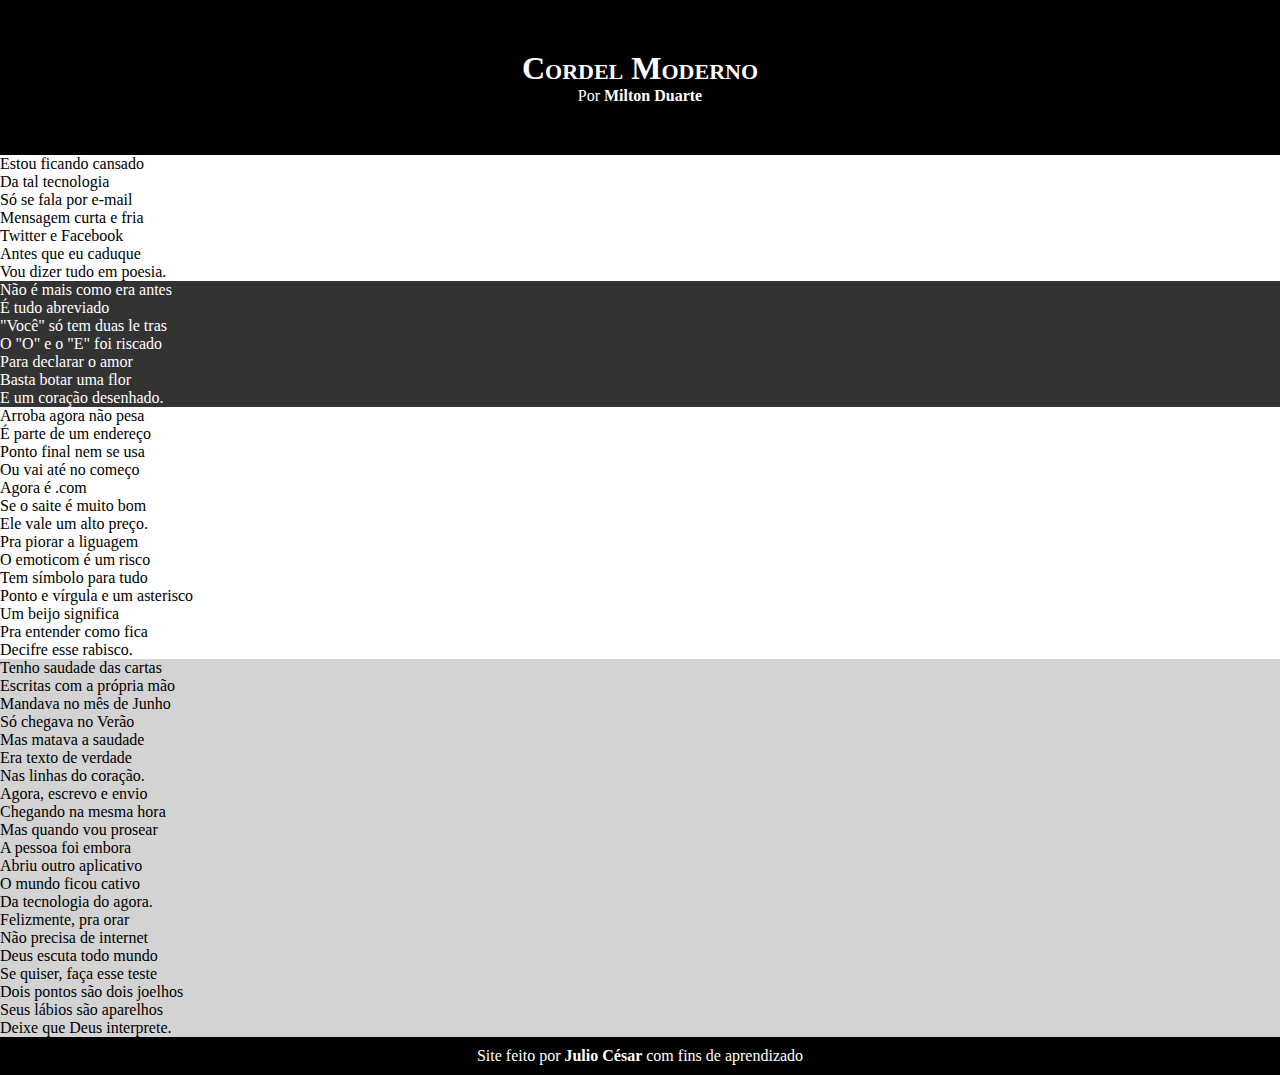
==== desafios/d02/index.html @ 3c590c67 "desafio 2" ====
<!DOCTYPE html>
<html lang="pt-br">
<head>
    <meta charset="UTF-8">
    <meta http-equiv="X-UA-Compatible" content="IE=edge">
    <meta name="viewport" content="width=device-width, initial-scale=1.0">
    <title>Cordel Moderno</title>

    <!-- links -->
    <link rel="stylesheet" href="style.css">
</head>
<body>
    <header>
        <h1>Cordel Moderno</h1>
        <p>Por <a href="https://www.recantodasletras.com.br/poesias/3186743" target="_blank">Milton Duarte</a></p>
    </header>

    <section class="normal">
        <p>
            Estou ficando cansado <br>
            Da tal tecnologia <br>
            Só se fala por e-mail <br>
            Mensagem curta e fria <br>
            Twitter e Facebook <br>
            Antes que eu caduque <br>
            Vou dizer tudo em poesia.
        </p>
    </section>

    <section class="imagem">
        <p>
            Não é mais como era antes <br>
            É tudo abreviado <br>
            "Você" só tem duas le tras <br>
            O "O" e o "E" foi riscado <br>
            Para declarar o amor <br>
            Basta botar uma flor <br>
            E um coração desenhado.
        </p>
    </section>

    <section class="normal">
        <p>
            Arroba agora não pesa <br>
            É parte de um endereço <br>
            Ponto final nem se usa <br>
            Ou vai até no começo <br>
            Agora é .com <br>
            Se o saite é muito bom <br>
            Ele vale um alto preço.
        </p>

        <p>
            Pra piorar a liguagem <br>
            O emoticom é um risco <br>
            Tem símbolo para tudo <br>
            Ponto e vírgula e um asterisco <br>
            Um beijo significa <br>
            Pra entender como fica <br>
            Decifre esse rabisco.
        </p>
    </section>

    <section>
        <p>
            Tenho saudade das cartas <br>
            Escritas com a própria mão <br>
            Mandava no mês de Junho <br>
            Só chegava no Verão <br>
            Mas matava a saudade <br>
            Era texto de verdade <br>
            Nas linhas do coração.
        </p>
    </section>

    <section>
        <p>
            Agora, escrevo e envio <br>
            Chegando na mesma hora <br>
            Mas quando vou prosear <br>
            A pessoa foi embora <br>
            Abriu outro aplicativo <br>
            O mundo ficou cativo <br>
            Da tecnologia do agora.
        </p>

        <p>
            Felizmente, pra orar <br>
            Não precisa de internet <br>
            Deus escuta todo mundo <br>
            Se quiser, faça esse teste <br>
            Dois pontos são dois joelhos <br>
            Seus lábios são aparelhos <br>
            Deixe que Deus interprete.
        </p>
    </section>

    <footer>
        <p>Site feito por <a href="#" target="_blank">Julio César</a> com fins de aprendizado</p>
    </footer>
</body>
</html>
---- desafios/d02/style.css ----
@charset "UTF-8";

* {
    margin: 0px;
    padding: 0px;
}

html, body {
    min-height: 100vh;
    background-color: lightgray;
}

header {
    background-color: black;
    color: white;
    text-align: center;
}

header > h1 {
    padding-top: 50px;
    font-variant: small-caps;
}

header > p {
    padding-bottom: 50px;
}

a {
    color: white;
    text-decoration: none;
    font-weight: bolder;
}

a:hover {
    text-decoration: underline;
}

section.normal {
    color: black;
    background-color: white;
}

section.imagem {
    color: white;
    background-color: rgb(51, 51, 51);
}

footer {
    background-color: black;
    color: white;
    text-align: center;
    padding: 10px;
}
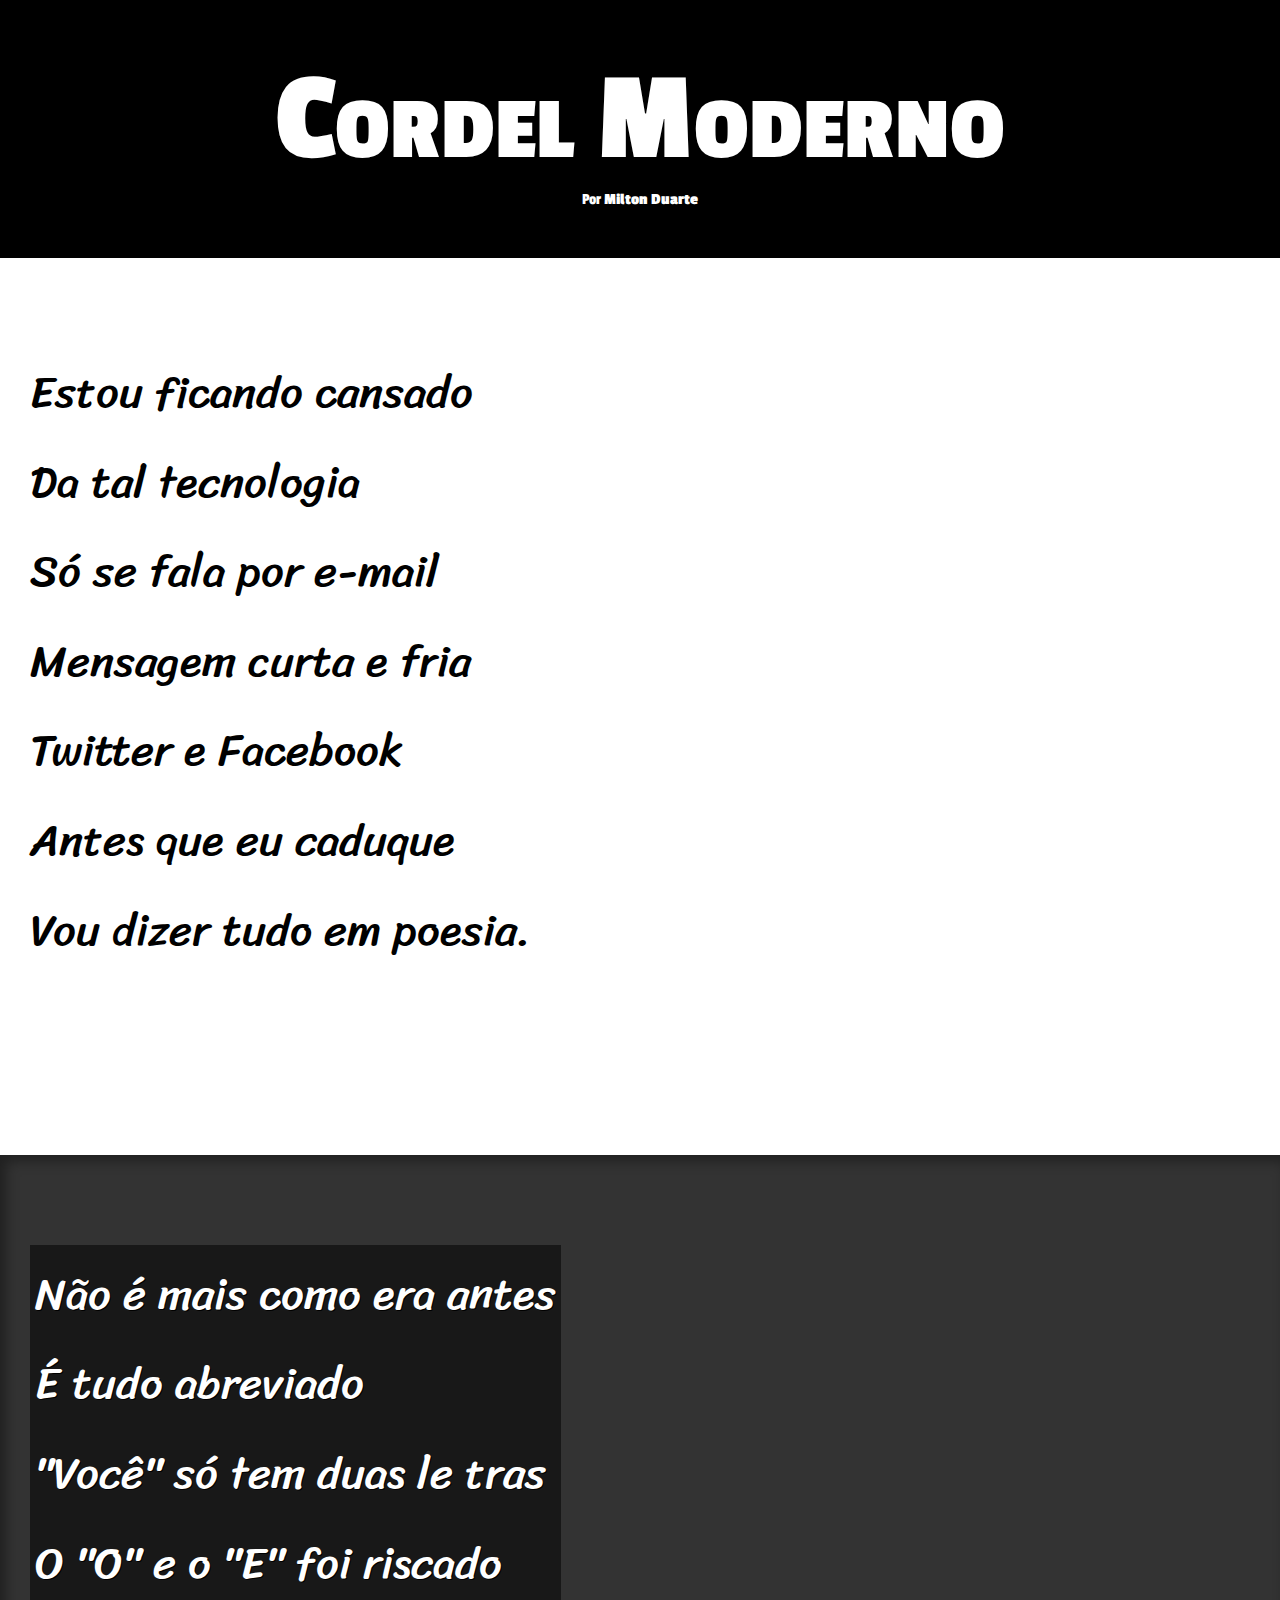
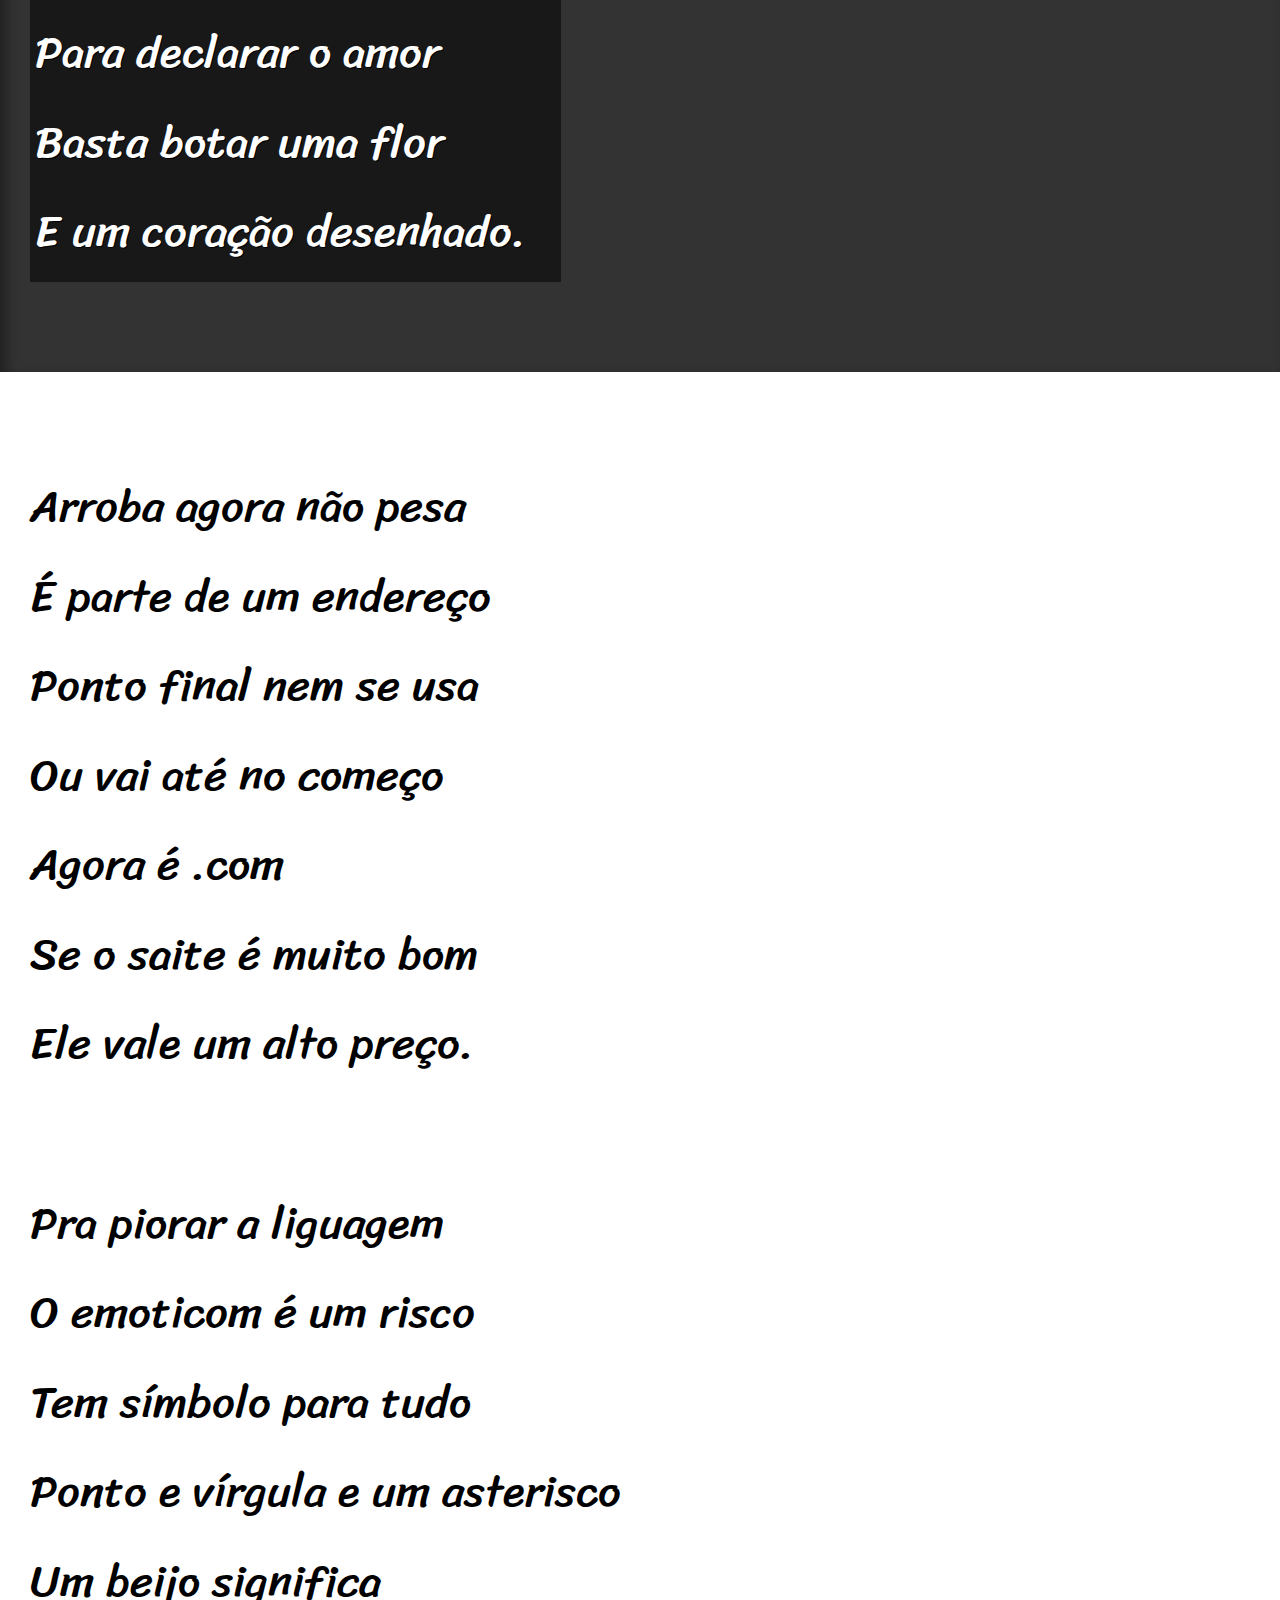
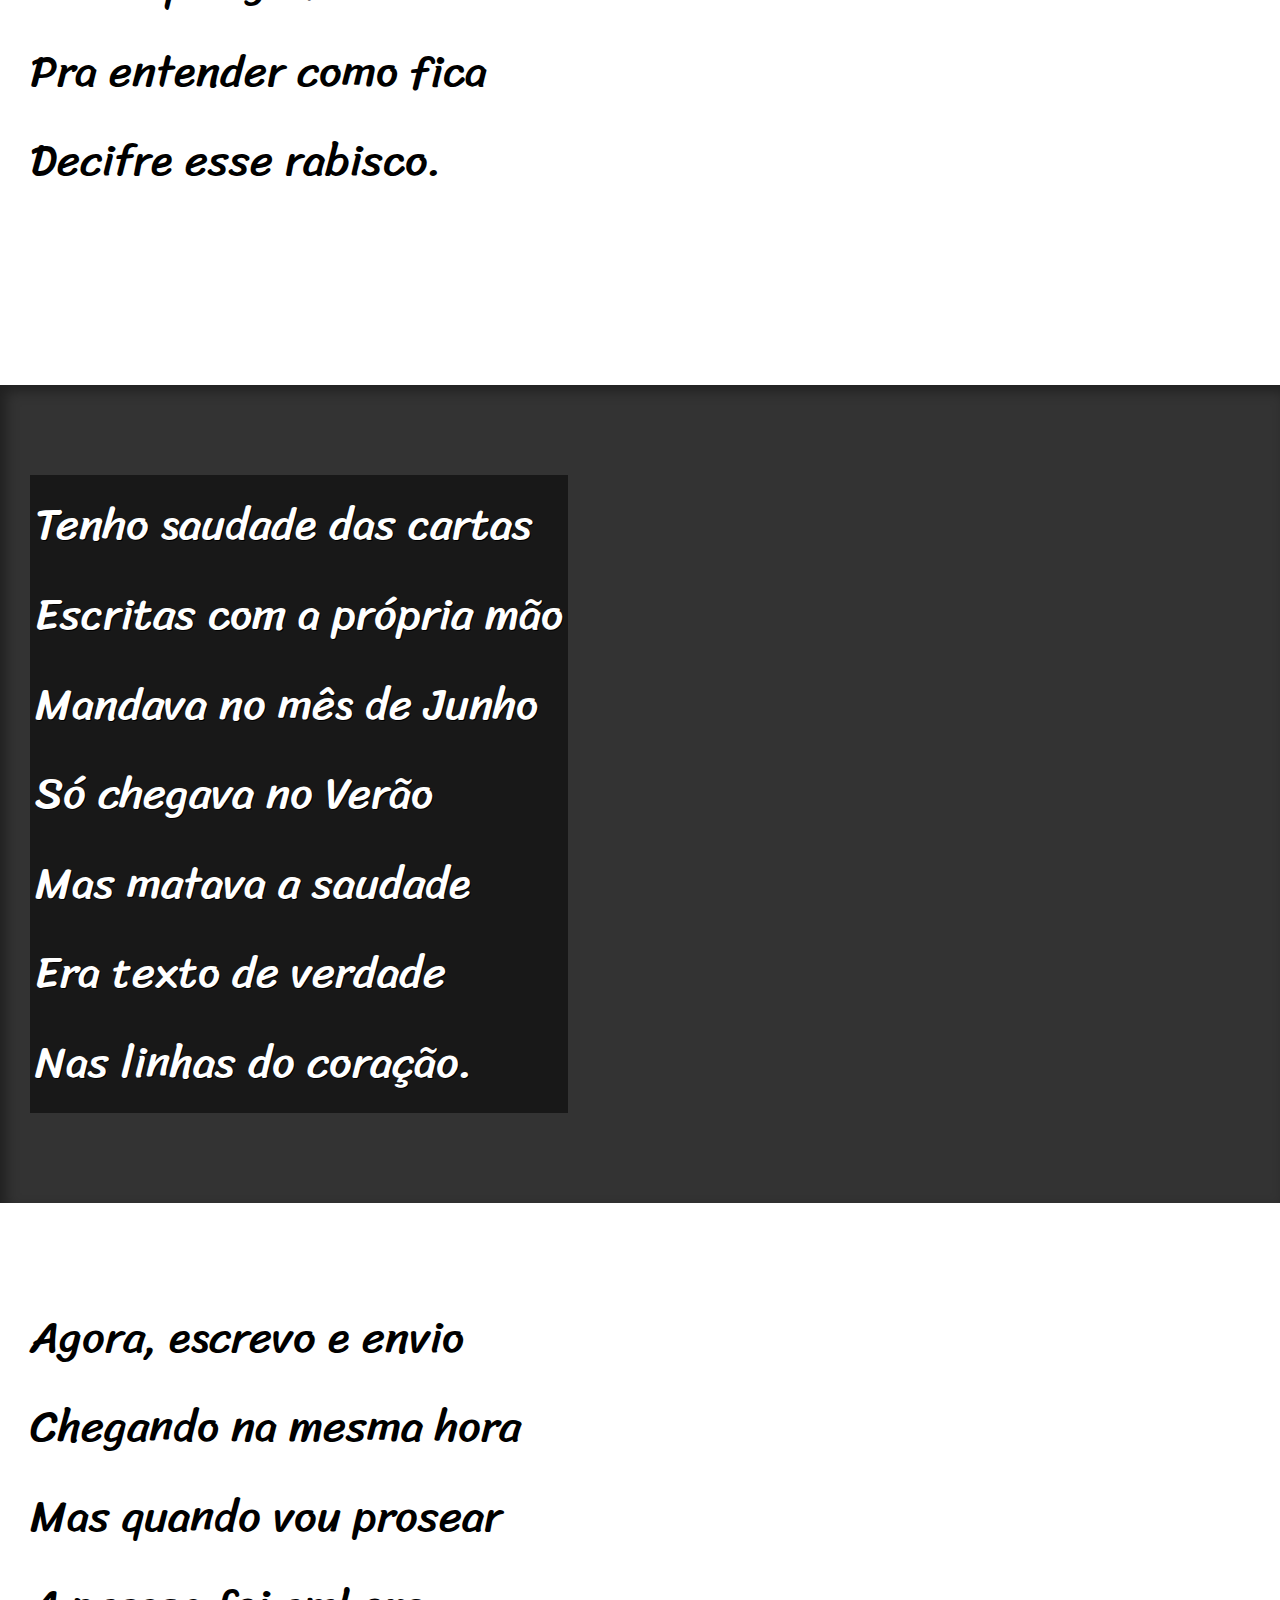
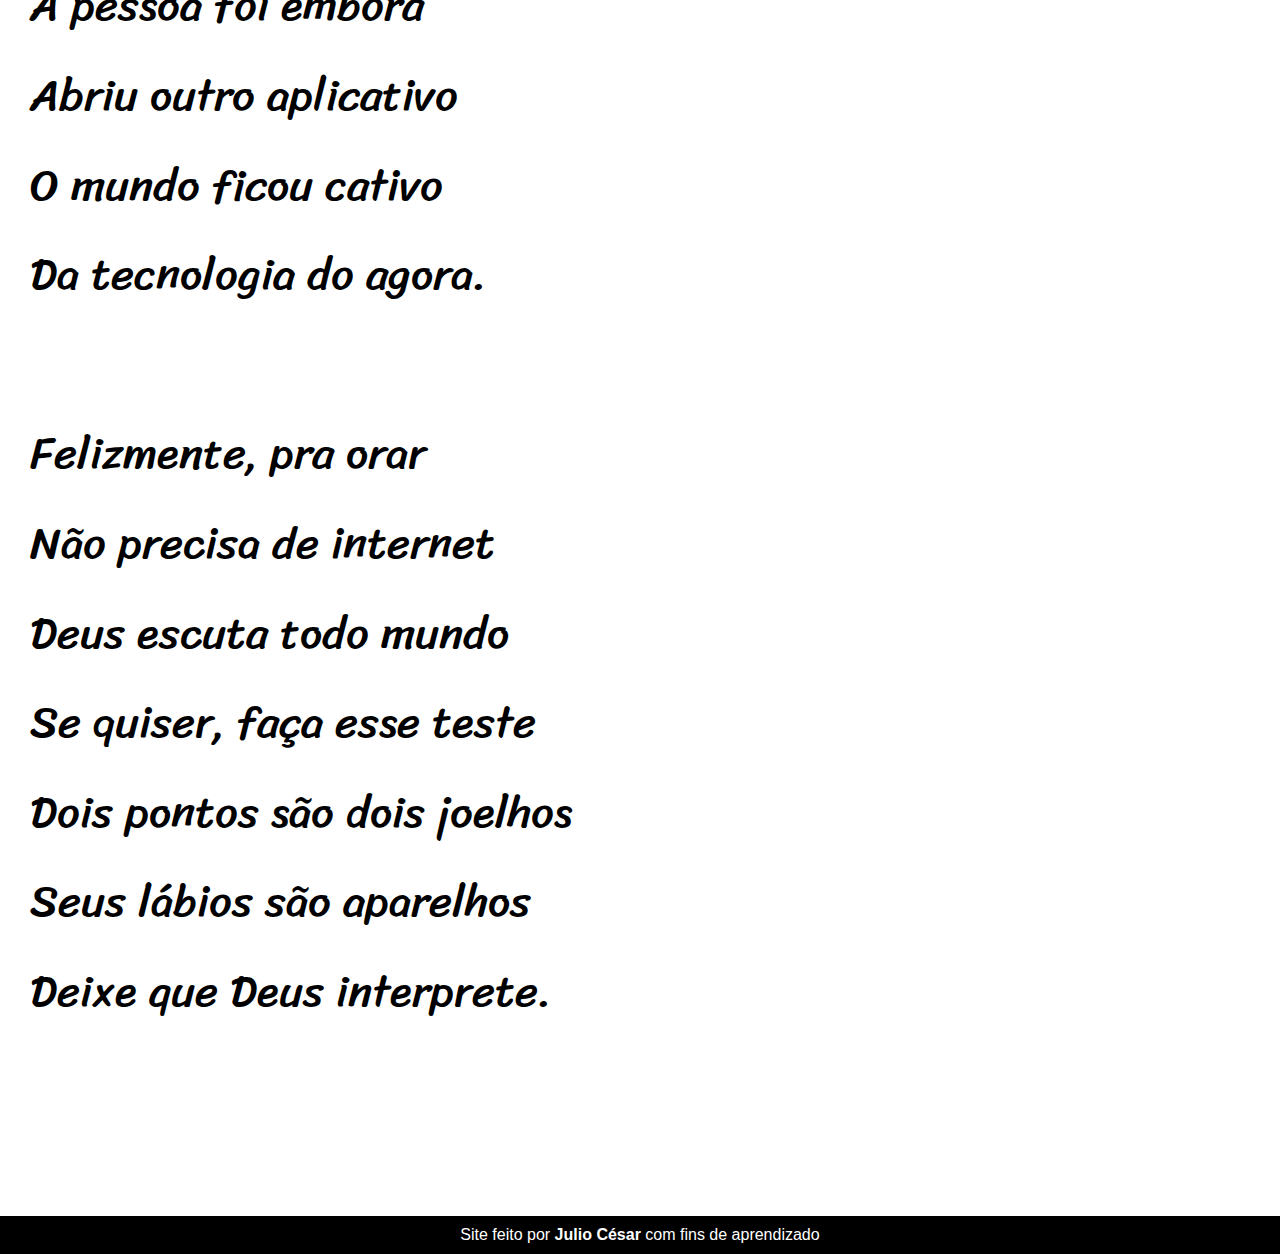
==== commit cf17d7d2: "projeto cordel" ====
--- a/desafios/d02/index.html
+++ b/desafios/d02/index.html
@@ -27,7 +27,7 @@
         </p>
     </section>
 
-    <section class="imagem">
+    <section class="imagem" id="img01">
         <p>
             Não é mais como era antes <br>
             É tudo abreviado <br>
@@ -61,7 +61,7 @@
         </p>
     </section>
 
-    <section>
+    <section class="imagem" id="img02">
         <p>
             Tenho saudade das cartas <br>
             Escritas com a própria mão <br>
@@ -73,7 +73,7 @@
         </p>
     </section>
 
-    <section>
+    <section class="normal">
         <p>
             Agora, escrevo e envio <br>
             Chegando na mesma hora <br>
--- a/desafios/d02/style.css
+++ b/desafios/d02/style.css
@@ -1,4 +1,12 @@
 @charset "UTF-8";
+@import url('https://fonts.googleapis.com/css2?family=Passion+One:wght@400;700;900&family=Sriracha&display=swap');
+
+
+:root {
+    --font1:Verdana, Geneva, Tahoma, sans-serif;
+    --font2:'Passion One', cursive;
+    --font3:'Sriracha', cursive;
+}
 
 * {
     margin: 0px;
@@ -8,17 +16,21 @@
 html, body {
     min-height: 100vh;
     background-color: lightgray;
+    font-family: var(--font1);
 }
 
 header {
     background-color: black;
     color: white;
     text-align: center;
+    font-family: var(--font2);
 }
 
 header > h1 {
     padding-top: 50px;
     font-variant: small-caps;
+    font-family: var(--font2);
+    font-size: 10vw;
 }
 
 header > p {
@@ -35,6 +47,18 @@
     text-decoration: underline;
 }
 
+section {
+    padding: 10vh 0;
+    line-height: 2em;
+    padding-left: 30px;
+    font-family: var(--font3);
+    font-size: 3.5vw;
+}
+
+section > p {
+    padding-bottom: 2em;
+}
+
 section.normal {
     color: black;
     background-color: white;
@@ -43,6 +67,25 @@
 section.imagem {
     color: white;
     background-color: rgb(51, 51, 51);
+    box-shadow: inset 6px 6px 13px 0px rgba(0, 0, 0, 0.377);
+    background-size: cover;
+    background-attachment: fixed;
+}
+
+section.imagem > p {
+    display: inline-block;
+    padding: 5px;
+    background-color: rgba(0, 0, 0, 0.527);
+    text-shadow: 1px 1px 0px black;
+}
+
+section#img01 {
+    background-image: url('imagens/background001.jpg');
+    background-position: right center;
+}
+
+section#img02{
+    background-image: url('imagens/background002.jpg');
 }
 
 footer {
